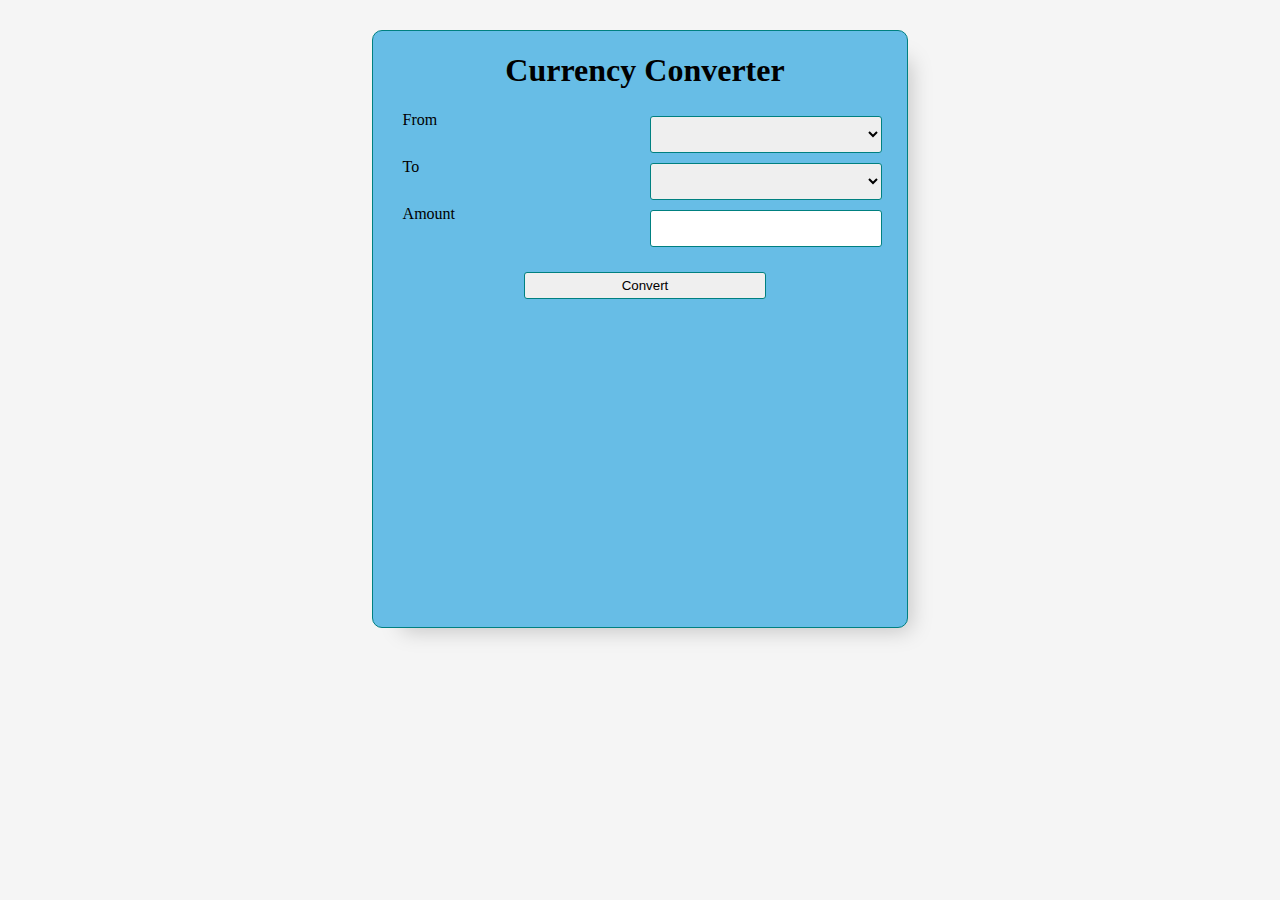
==== index.html @ 31824e47 "renamed html to index.html" ====
<!DOCTYPE html>
<html lang="en">
  <head>
    <meta charset="UTF-8" />
    <meta http-equiv="X-UA-Compatible" content="IE=edge" />
    <meta name="viewport" content="width=device-width, initial-scale=1.0" />
    <title>Currency Converter</title>
    <script src="main.js"></script>
    <link rel="stylesheet" href="style.css" />
  </head>
  <body>
    <div class="container">
      <h1 id="app-title">Currency Converter</h1>
      <form action="" id="currency-converter">
        <label for="from">From</label>
        <select id="from" name="from">
          <!-- <option value="PHP">PHP</option>
          <option value="USD">USD</option>
          <option value="EUR">EUR</option> -->
        </select>
        <label for="to">To</label>
        <select id="to" name="to">
          <!-- <option value="PHP">PHP</option>
          <option value="USD">USD</option>
          <option value="EUR">EUR</option> -->
        </select>
        <label for="amount">Amount</label>
        <input type="number" name="amount" id="amount" />
        <button class="submit" type="submit">Convert</button>
      </form>
      <p class="result"></p>
    </div>
  </body>
</html>
---- style.css ----
body {
    padding: 20px;
    margin: 10px;
    background-color: whitesmoke;
}

.container {
    border-radius: 10px;
    border: 1px solid teal;
    margin-left: 28%; 
    margin-right: 28%;
    height: 64vh;
    padding: 0px 20px 20px 30px;
    justify-content: center;
    align-items: center;
    display: block;
    box-shadow: 16px 16px 21px -14px rgba(0,0,0,0.21);
    -webkit-box-shadow: 16px 16px 21px -14px rgba(0,0,0,0.21);
    -moz-box-shadow: 16px 16px 21px -14px rgba(0,0,0,0.21);
    background-color: #67bde6;
}

form#currency-converter {
    display: grid;
     grid-template-columns: 1fr 1fr 1fr 1fr;
     grid-template-rows: 1fr 1fr 1fr 1fr;
}

h1#app-title {
    text-align: center;
}

input,select {
    margin: 5px;
    padding: 0px;
    grid-column: 3 / span 2;
    border-radius: 3px;
    border: 1px solid teal;
}

button.submit {
  grid-column: 2/span 2;
  margin-top: 20px;
  padding: 5px;
  border-radius: 3px;
  border: 1px solid teal;
}

#final-result, #from-value {
    font-size: 1.4rem;
    text-align: center;
}

.result {
    text-align: center;
}

label {
    grid-column: 1 / span 1;
}
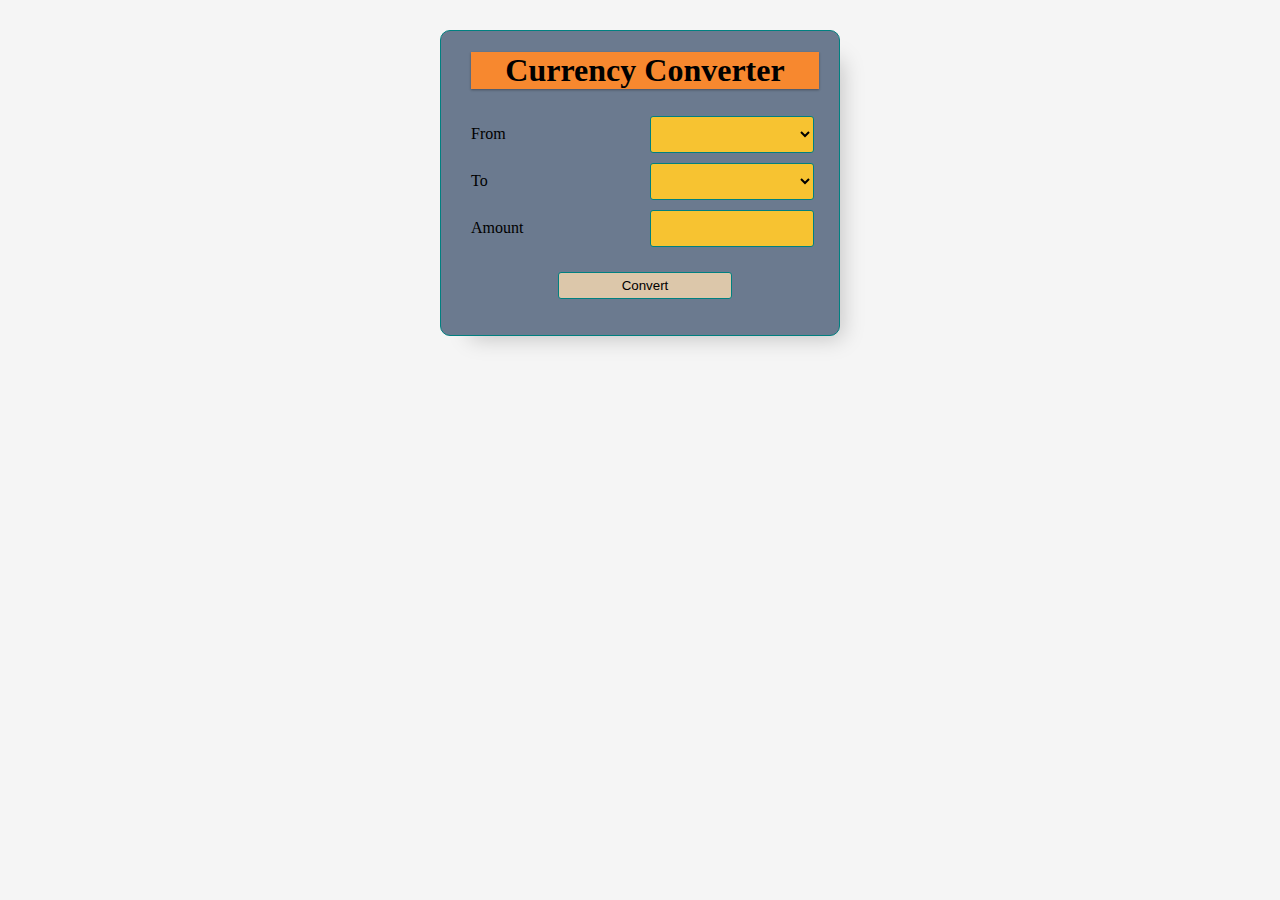
==== commit d734b4c8: "modernized the looks" ====
--- a/index.html
+++ b/index.html
@@ -25,7 +25,7 @@
           <option value="EUR">EUR</option> -->
         </select>
         <label for="amount">Amount</label>
-        <input type="number" name="amount" id="amount" />
+        <input type="number" name="amount" id="amount" step="0.01" />
         <button class="submit" type="submit">Convert</button>
       </form>
       <p class="result"></p>
--- a/style.css
+++ b/style.css
@@ -1,3 +1,7 @@
+* {
+    box-sizing: border-box;
+  }
+
 body {
     padding: 20px;
     margin: 10px;
@@ -7,9 +11,9 @@
 .container {
     border-radius: 10px;
     border: 1px solid teal;
-    margin-left: 28%; 
-    margin-right: 28%;
-    height: 64vh;
+    margin-left: auto;
+    margin-right: auto;
+    max-width: 400px;
     padding: 0px 20px 20px 30px;
     justify-content: center;
     align-items: center;
@@ -17,7 +21,8 @@
     box-shadow: 16px 16px 21px -14px rgba(0,0,0,0.21);
     -webkit-box-shadow: 16px 16px 21px -14px rgba(0,0,0,0.21);
     -moz-box-shadow: 16px 16px 21px -14px rgba(0,0,0,0.21);
-    background-color: #67bde6;
+    /* background-color: #67bde6; */
+    background-color: #6B7A8F;
 }
 
 form#currency-converter {
@@ -28,6 +33,9 @@
 
 h1#app-title {
     text-align: center;
+    /* background: floralwhite; */
+    background: #F7882F;
+    box-shadow: rgba(0, 0, 0, 0.12) 0px 1px 3px, rgba(0, 0, 0, 0.24) 0px 1px 2px;
 }
 
 input,select {
@@ -36,6 +44,7 @@
     grid-column: 3 / span 2;
     border-radius: 3px;
     border: 1px solid teal;
+    background: #F7C331;
 }
 
 button.submit {
@@ -44,6 +53,7 @@
   padding: 5px;
   border-radius: 3px;
   border: 1px solid teal;
+  background: #DCC7AA;
 }
 
 #final-result, #from-value {
@@ -53,8 +63,12 @@
 
 .result {
     text-align: center;
+    font-family: Consolas, monaco, monospace;
+    /* font-family: "Lucida Sans Typewriter", "Lucida Console", Monaco, "Bitstream Vera Sans Mono", monospace; */
 }
 
 label {
     grid-column: 1 / span 1;
+    align-self: center;
+    /* color: white; */
 }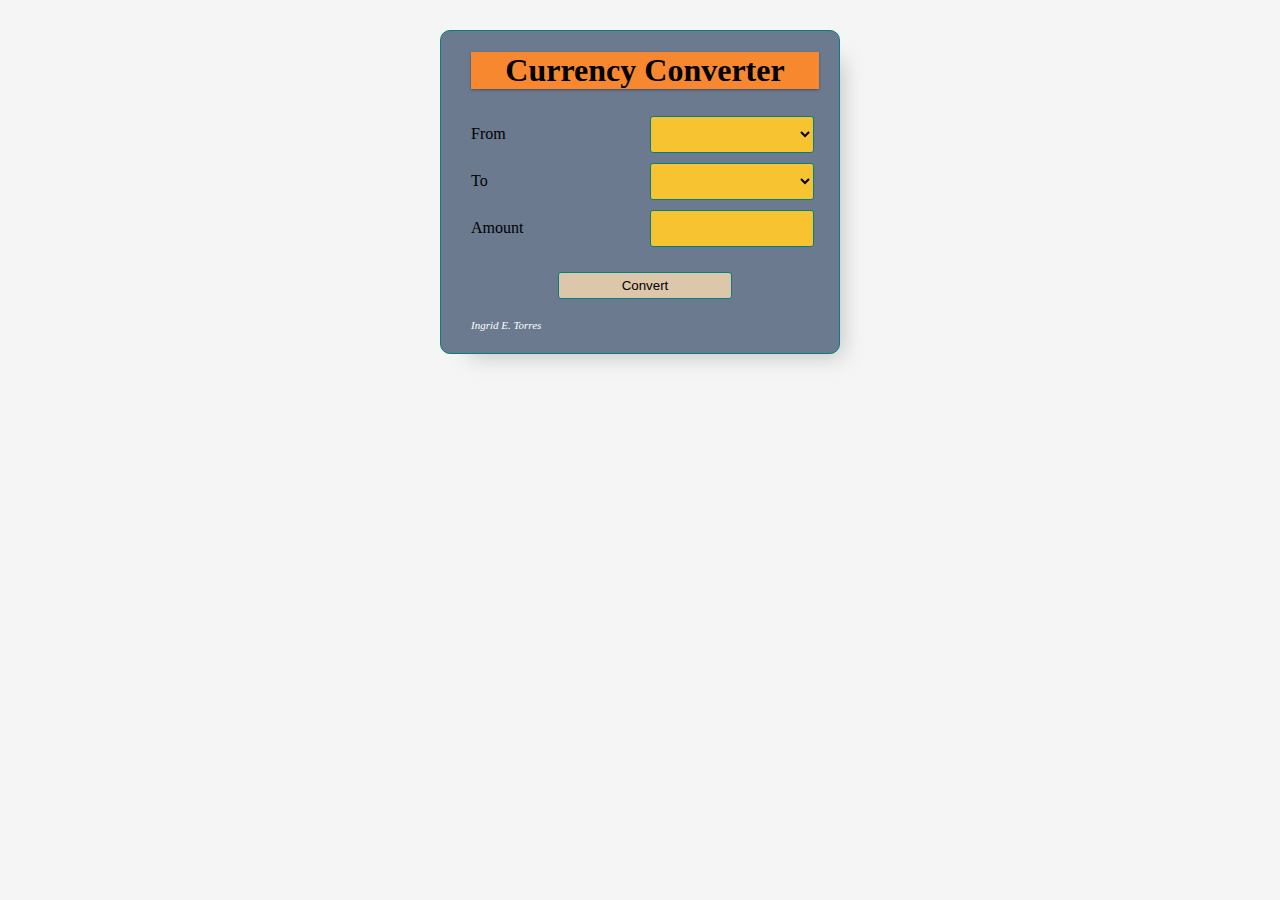
==== commit c3505e24: "added my name tag" ====
--- a/index.html
+++ b/index.html
@@ -1,34 +1,39 @@
 <!DOCTYPE html>
 <html lang="en">
-  <head>
-    <meta charset="UTF-8" />
-    <meta http-equiv="X-UA-Compatible" content="IE=edge" />
-    <meta name="viewport" content="width=device-width, initial-scale=1.0" />
-    <title>Currency Converter</title>
-    <script src="main.js"></script>
-    <link rel="stylesheet" href="style.css" />
-  </head>
-  <body>
-    <div class="container">
-      <h1 id="app-title">Currency Converter</h1>
-      <form action="" id="currency-converter">
-        <label for="from">From</label>
-        <select id="from" name="from">
-          <!-- <option value="PHP">PHP</option>
+
+<head>
+  <meta charset="UTF-8" />
+  <meta http-equiv="X-UA-Compatible" content="IE=edge" />
+  <meta name="viewport" content="width=device-width, initial-scale=1.0" />
+  <title>Currency Converter</title>
+  <script src="main.js"></script>
+  <link rel="stylesheet" href="style.css" />
+</head>
+
+<body>
+  <div class="container">
+    <h1 id="app-title">Currency Converter</h1>
+    <form action="" id="currency-converter">
+      <label for="from">From</label>
+      <select id="from" name="from">
+        <!-- <option value="PHP">PHP</option>
           <option value="USD">USD</option>
           <option value="EUR">EUR</option> -->
-        </select>
-        <label for="to">To</label>
-        <select id="to" name="to">
-          <!-- <option value="PHP">PHP</option>
+      </select>
+      <label for="to">To</label>
+      <select id="to" name="to">
+        <!-- <option value="PHP">PHP</option>
           <option value="USD">USD</option>
           <option value="EUR">EUR</option> -->
-        </select>
-        <label for="amount">Amount</label>
-        <input type="number" name="amount" id="amount" step="0.01" />
-        <button class="submit" type="submit">Convert</button>
-      </form>
-      <p class="result"></p>
-    </div>
-  </body>
-</html>
+      </select>
+      <label for="amount">Amount</label>
+      <input type="number" name="amount" id="amount" step="0.01" />
+      <button class="submit" type="submit">Convert</button>
+    </form>
+    <p class="result"></p>
+    <i class="name-tag">Ingrid E. Torres</i>
+
+  </div>
+</body>
+
+</html>--- a/style.css
+++ b/style.css
@@ -71,4 +71,10 @@
     grid-column: 1 / span 1;
     align-self: center;
     /* color: white; */
+}
+
+.name-tag {
+    font-size: 11px;
+    margin-top: 5px;
+    color: white
 }